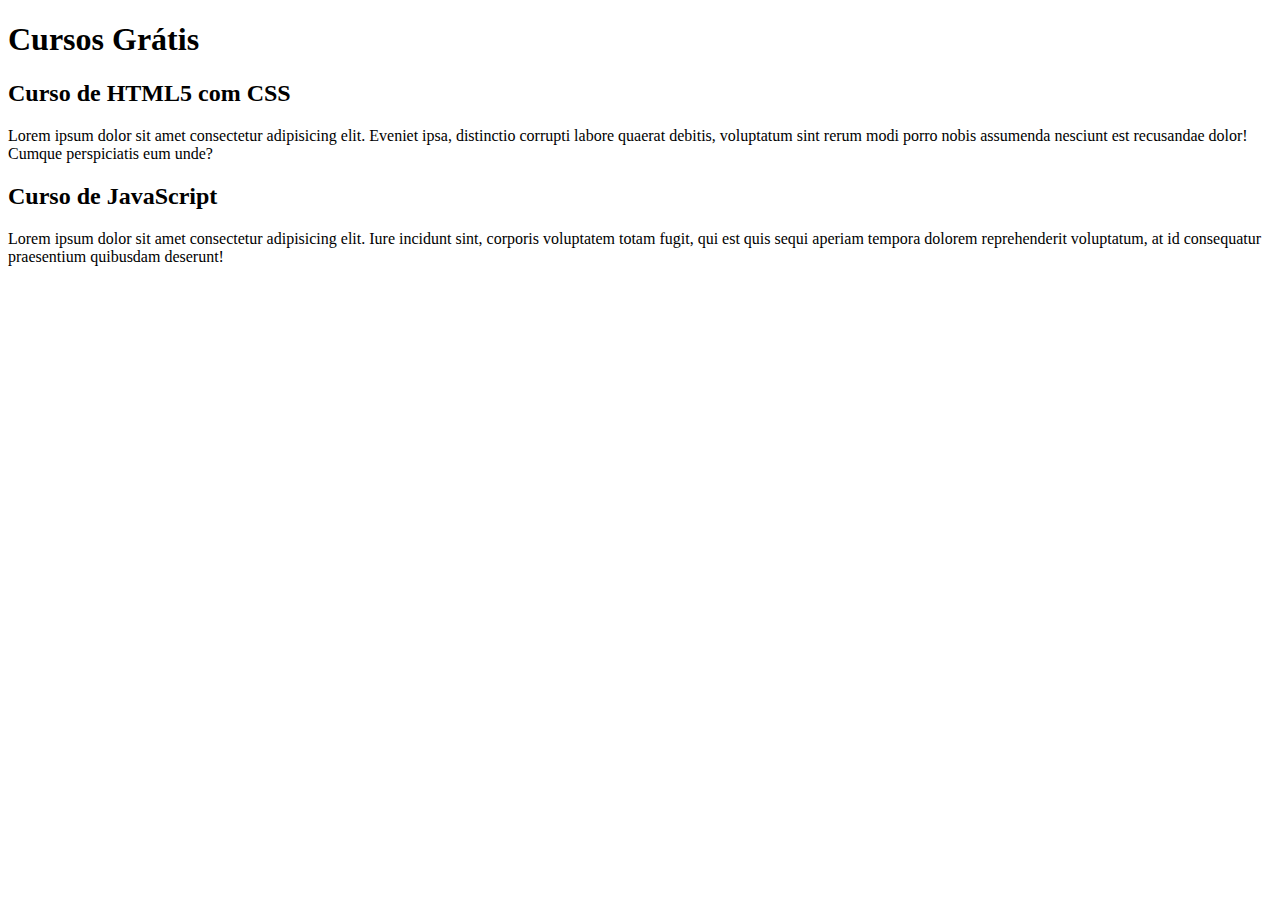
==== index.html @ bbfbfe0b "Update index.html" ====
<!DOCTYPE html>
<html lang="pt-br">
<head>
    <meta charset="UTF-8">
    <meta name="viewport" content="width=device-width, initial-scale=1.0">
    <title>Site Curso eVídeo</title>
</head>
<body>
    <main>
        <header>
            <h1>Cursos Grátis</h1>
        </header>
        <article>
            <h2>Curso de HTML5 com CSS</h2>
            <p>Lorem ipsum dolor sit amet consectetur adipisicing elit. Eveniet ipsa, distinctio corrupti labore quaerat debitis, voluptatum sint rerum modi porro nobis assumenda nesciunt est recusandae dolor! Cumque perspiciatis eum unde?</p>
        </article>
        <article>
        <h2>Curso de JavaScript</h2>
        <p>Lorem ipsum dolor sit amet consectetur adipisicing elit. Iure incidunt sint, corporis voluptatem totam fugit, qui est quis sequi aperiam tempora dolorem reprehenderit voluptatum, at id consequatur praesentium quibusdam deserunt!</p>
        </article>
    </main>
</body>
</html>
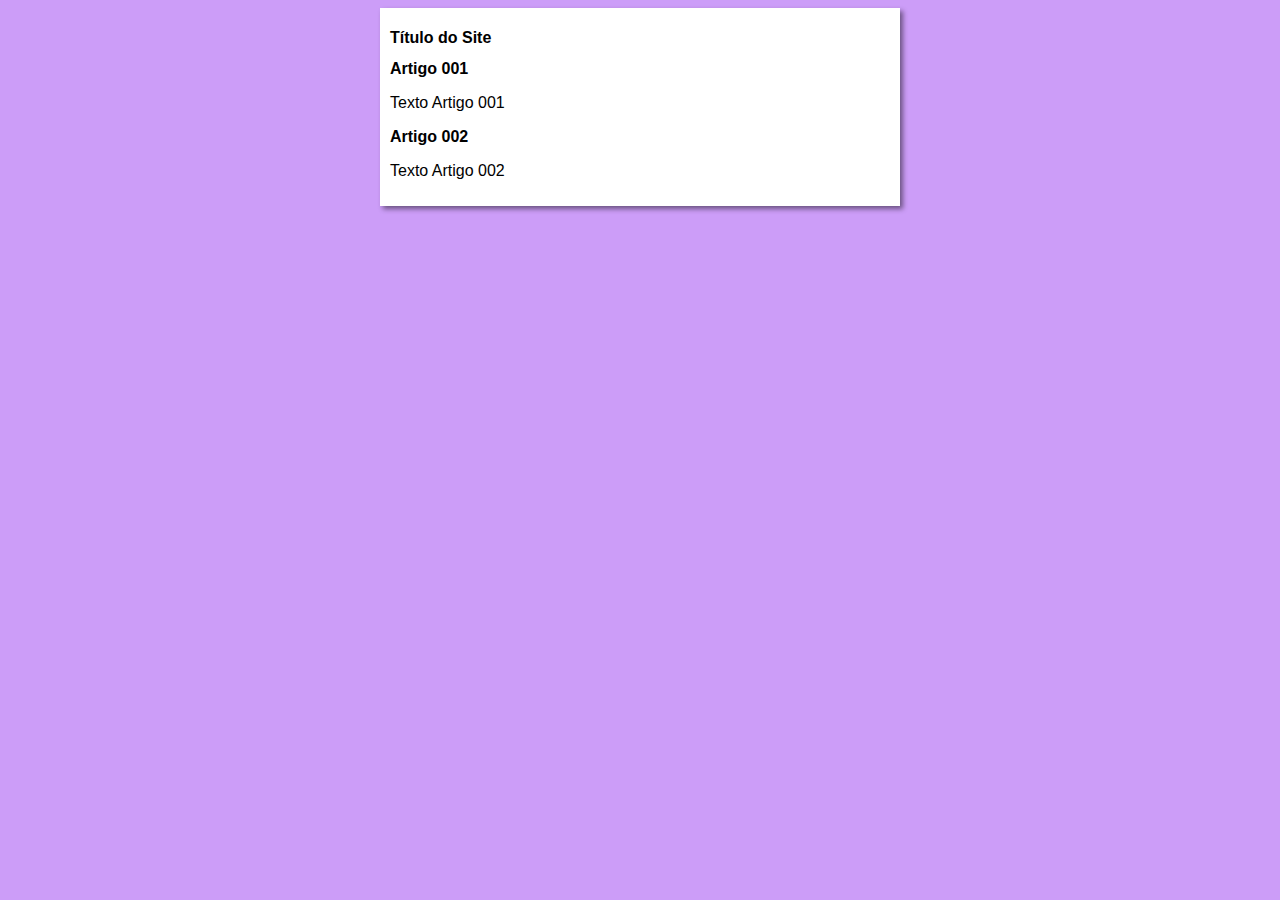
==== commit 0a9c0655: "Update index.html" ====
--- a/index.html
+++ b/index.html
@@ -3,20 +3,21 @@
 <head>
     <meta charset="UTF-8">
     <meta name="viewport" content="width=device-width, initial-scale=1.0">
-    <title>Site Curso eVídeo</title>
+    <title>Curso em Vídeo</title>
+    <link rel="stylesheet" href="estilos/style.css">
 </head>
 <body>
     <main>
         <header>
-            <h1>Cursos Grátis</h1>
+            <h1>Título do Site</h1>
         </header>
         <article>
-            <h2>Curso de HTML5 com CSS</h2>
-            <p>Lorem ipsum dolor sit amet consectetur adipisicing elit. Eveniet ipsa, distinctio corrupti labore quaerat debitis, voluptatum sint rerum modi porro nobis assumenda nesciunt est recusandae dolor! Cumque perspiciatis eum unde?</p>
+            <h2>Artigo 001</h2>
+            <p>Texto Artigo 001</p>
         </article>
         <article>
-        <h2>Curso de JavaScript</h2>
-        <p>Lorem ipsum dolor sit amet consectetur adipisicing elit. Iure incidunt sint, corporis voluptatem totam fugit, qui est quis sequi aperiam tempora dolorem reprehenderit voluptatum, at id consequatur praesentium quibusdam deserunt!</p>
+        <h2>Artigo 002</h2>
+        <p>Texto Artigo 002</p>
         </article>
     </main>
 </body>
--- a/estilos/style.css
+++ b/estilos/style.css
@@ -0,0 +1,16 @@
+* {
+    font-family: Arial, Helvetica, sans-serif;
+    font-size: 16px;
+}
+
+body {
+    background-color: rgb(204, 157, 248);
+}
+
+main {
+    background-color: white;
+    width: 500px;
+    margin: auto;
+    padding: 10px;
+    box-shadow: 3px 3px 5px rgba(0, 0, 0, 0.473);
+}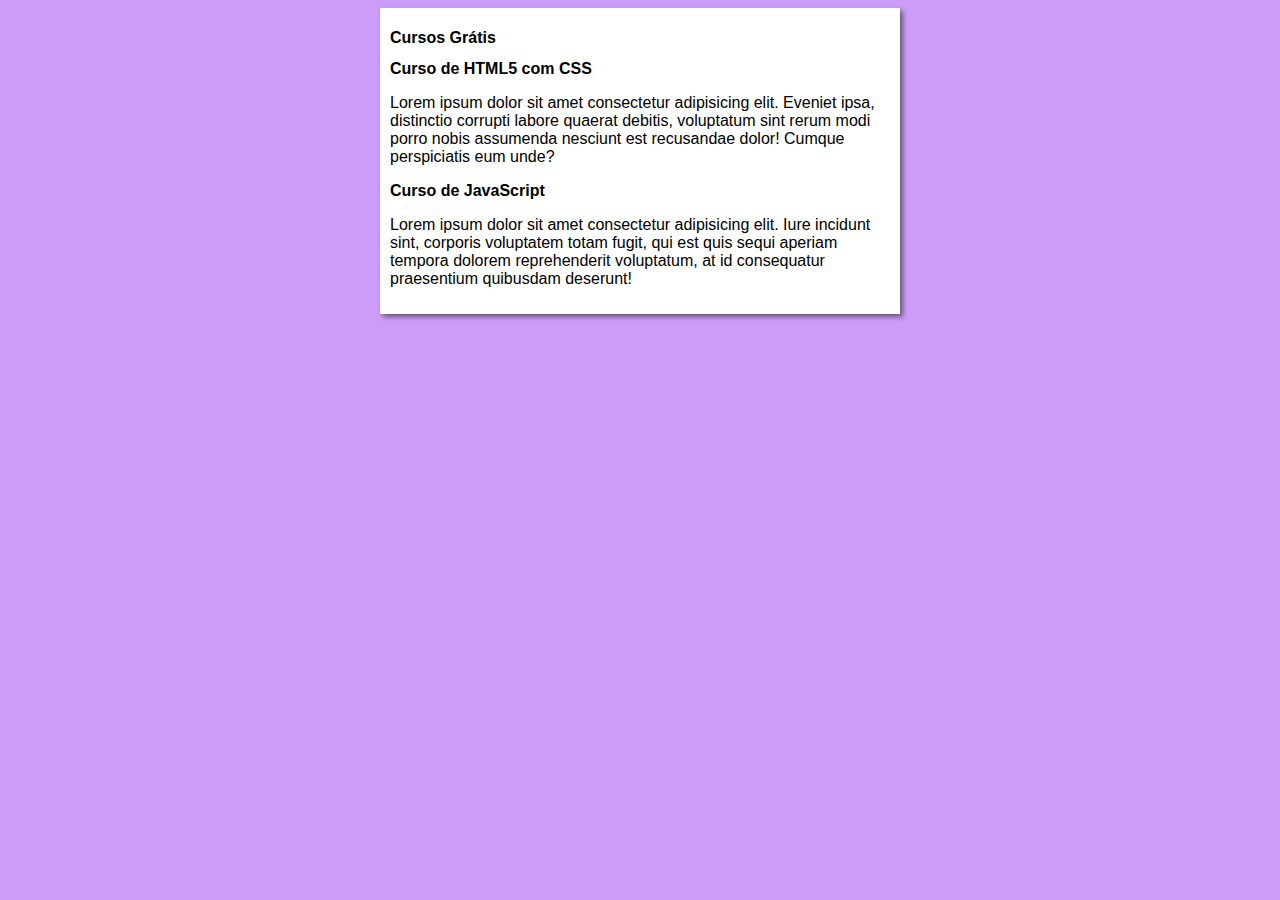
==== commit c017ca8e: "Merge branch 'desing'" ====
--- a/index.html
+++ b/index.html
@@ -9,15 +9,15 @@
 <body>
     <main>
         <header>
-            <h1>Título do Site</h1>
+            <h1>Cursos Grátis</h1>
         </header>
         <article>
-            <h2>Artigo 001</h2>
-            <p>Texto Artigo 001</p>
+            <h2>Curso de HTML5 com CSS</h2>
+            <p>Lorem ipsum dolor sit amet consectetur adipisicing elit. Eveniet ipsa, distinctio corrupti labore quaerat debitis, voluptatum sint rerum modi porro nobis assumenda nesciunt est recusandae dolor! Cumque perspiciatis eum unde?</p>
         </article>
         <article>
-        <h2>Artigo 002</h2>
-        <p>Texto Artigo 002</p>
+        <h2>Curso de JavaScript</h2>
+        <p>Lorem ipsum dolor sit amet consectetur adipisicing elit. Iure incidunt sint, corporis voluptatem totam fugit, qui est quis sequi aperiam tempora dolorem reprehenderit voluptatum, at id consequatur praesentium quibusdam deserunt!</p>
         </article>
     </main>
 </body>
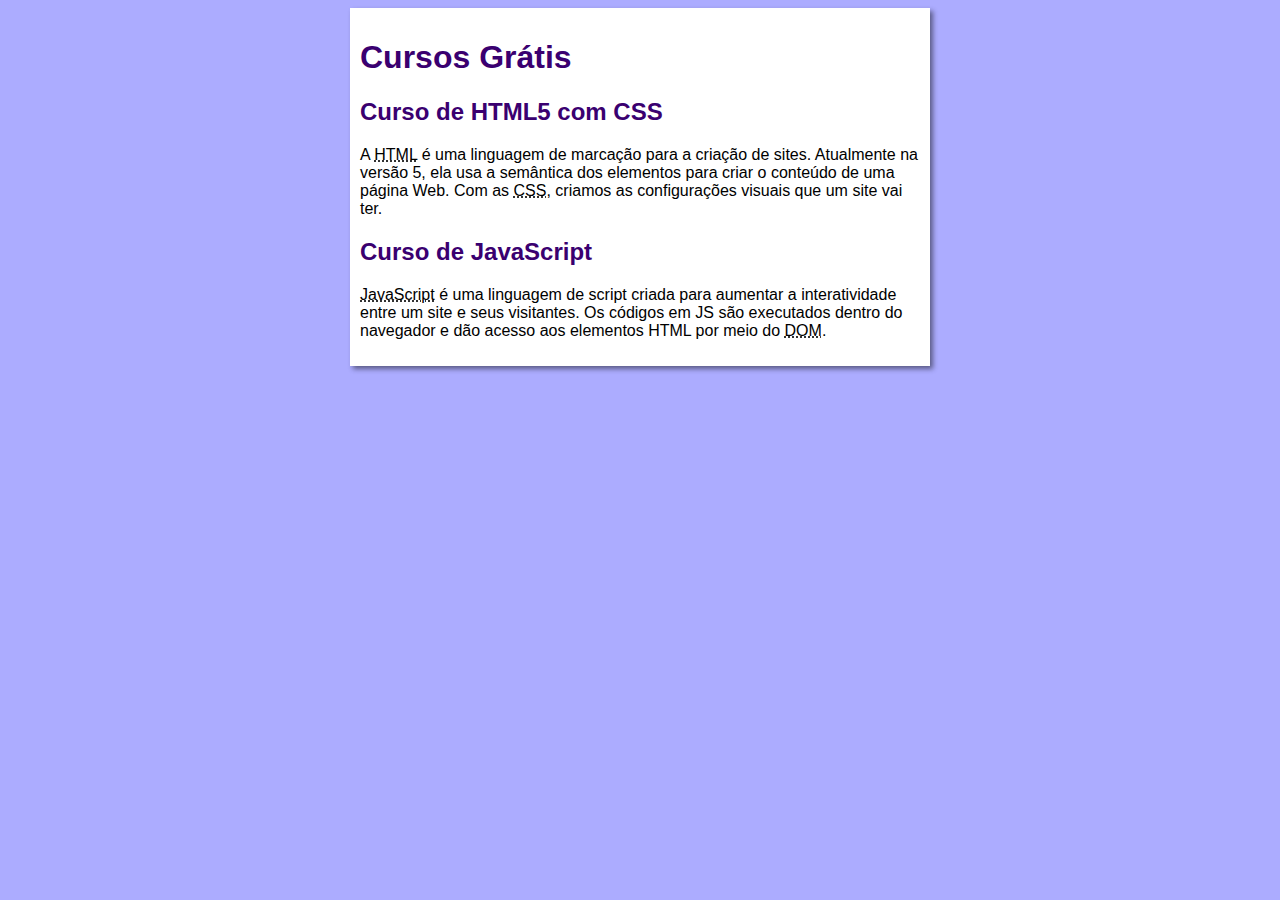
==== commit 0875ae24: "melhorei o desing e o conteúdo" ====
--- a/index.html
+++ b/index.html
@@ -13,11 +13,11 @@
         </header>
         <article>
             <h2>Curso de HTML5 com CSS</h2>
-            <p>Lorem ipsum dolor sit amet consectetur adipisicing elit. Eveniet ipsa, distinctio corrupti labore quaerat debitis, voluptatum sint rerum modi porro nobis assumenda nesciunt est recusandae dolor! Cumque perspiciatis eum unde?</p>
+            <p> <p>A <abbr title="HyperText Markup Language">HTML</abbr> é uma linguagem de marcação para a criação de sites. Atualmente na versão 5, ela usa a semântica dos elementos para criar o conteúdo de uma página Web. Com as <abbr title="Cascading Style Sheets">CSS</abbr>, criamos as configurações visuais que um site vai ter.</p></p>
         </article>
         <article>
         <h2>Curso de JavaScript</h2>
-        <p>Lorem ipsum dolor sit amet consectetur adipisicing elit. Iure incidunt sint, corporis voluptatem totam fugit, qui est quis sequi aperiam tempora dolorem reprehenderit voluptatum, at id consequatur praesentium quibusdam deserunt!</p>
+        <p><p><abbr title="JavaScript">JavaScript</abbr> é uma linguagem de script criada para aumentar a interatividade entre um site e seus visitantes. Os códigos em JS são executados dentro do navegador e dão acesso aos elementos HTML por meio do <abbr title="Document Object Model">DOM</abbr>.</p></p>
         </article>
     </main>
 </body>
--- a/estilos/style.css
+++ b/estilos/style.css
@@ -4,13 +4,38 @@
 }
 
 body {
-    background-color: rgb(204, 157, 248);
+    background-color: #acacff;
 }
 
 main {
     background-color: white;
-    width: 500px;
+    width: 560px;
     margin: auto;
     padding: 10px;
     box-shadow: 3px 3px 5px rgba(0, 0, 0, 0.473);
+}
+
+h1 {
+    font-size: 2em;
+    color: rgb(58, 0, 112);
+}
+
+h2 {
+    font-size: 1.5em;
+    color: rgb(58, 0, 112);
+}
+
+img.lado {
+    float: right;
+}
+
+a {
+    text-decoration: none;
+    font-weight: bold;
+    color: rgb(58, 0, 112);
+}
+
+a:hover {
+    text-decoration: underline;
+    color: rgb(26, 26, 255);
 }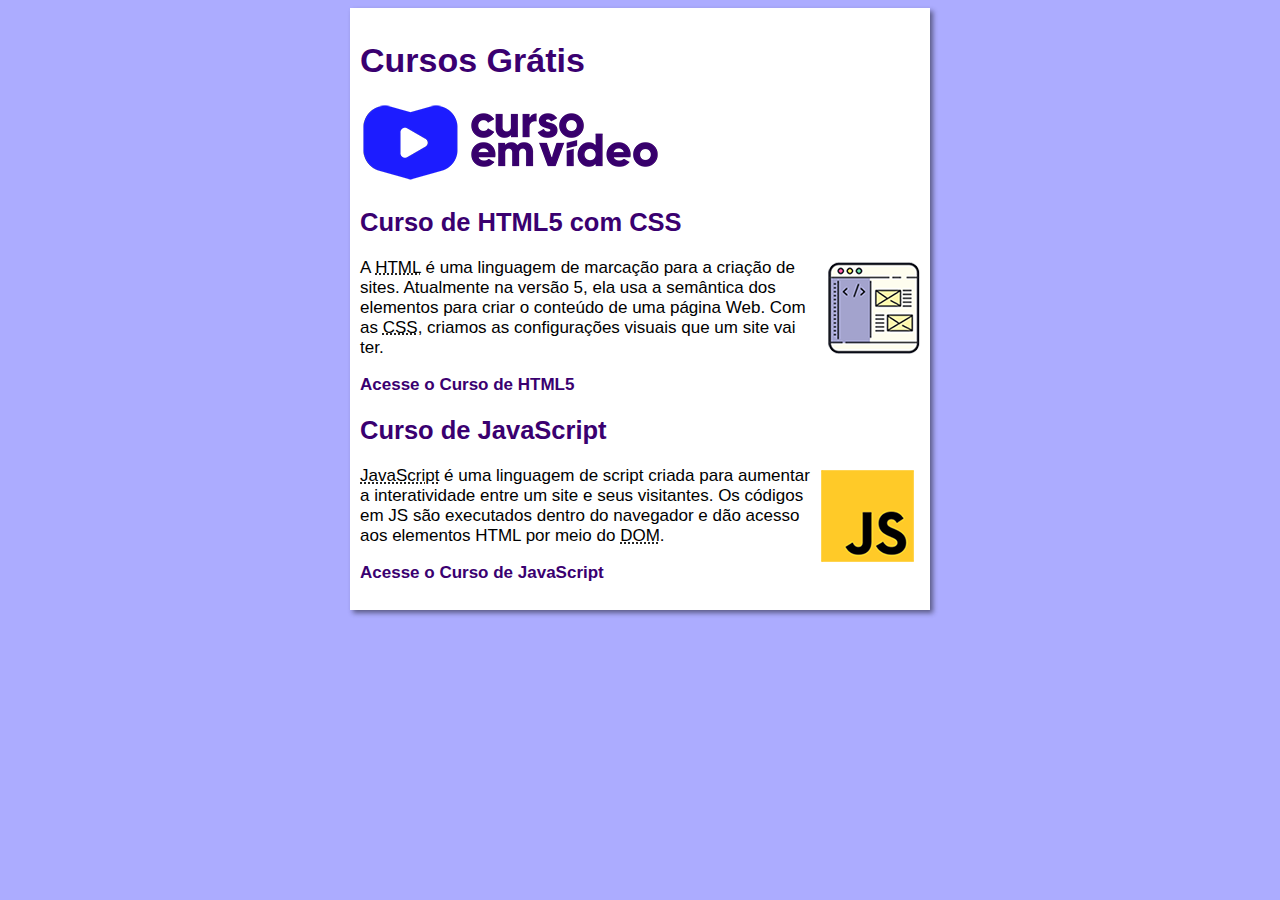
==== commit 869a55f0: "update" ====
--- a/index.html
+++ b/index.html
@@ -1,24 +1,37 @@
 <!DOCTYPE html>
 <html lang="pt-br">
+
 <head>
     <meta charset="UTF-8">
     <meta name="viewport" content="width=device-width, initial-scale=1.0">
     <title>Curso em Vídeo</title>
     <link rel="stylesheet" href="estilos/style.css">
 </head>
+
 <body>
     <main>
         <header>
             <h1>Cursos Grátis</h1>
+            <img src="imagens/curso-em-video-cor.png" alt="Curso em Vídeo">
         </header>
         <article>
             <h2>Curso de HTML5 com CSS</h2>
-            <p> <p>A <abbr title="HyperText Markup Language">HTML</abbr> é uma linguagem de marcação para a criação de sites. Atualmente na versão 5, ela usa a semântica dos elementos para criar o conteúdo de uma página Web. Com as <abbr title="Cascading Style Sheets">CSS</abbr>, criamos as configurações visuais que um site vai ter.</p></p>
+            <img class="lado" src="imagens/curso-html-css.png" alt="Curso de HTML">
+            <p>A <abbr title="HyperText Markup Language">HTML</abbr> é uma linguagem de marcação para a criação de
+                sites. Atualmente na versão 5, ela usa a semântica dos elementos para criar o conteúdo de uma página
+                Web. Com as <abbr title="Cascading Style Sheets">CSS</abbr>, criamos as configurações visuais que um
+                site vai ter.</p>
+            <p><a href="curso-html.html">Acesse o Curso de HTML5</a></p>
         </article>
         <article>
-        <h2>Curso de JavaScript</h2>
-        <p><p><abbr title="JavaScript">JavaScript</abbr> é uma linguagem de script criada para aumentar a interatividade entre um site e seus visitantes. Os códigos em JS são executados dentro do navegador e dão acesso aos elementos HTML por meio do <abbr title="Document Object Model">DOM</abbr>.</p></p>
+            <h2>Curso de JavaScript</h2>
+            <img class="lado" src="imagens/curso-javascript.png" alt="Curso de JavaScript">
+            <p><abbr title="JavaScript">JavaScript</abbr> é uma linguagem de script criada para aumentar a
+                interatividade entre um site e seus visitantes. Os códigos em JS são executados dentro do navegador e
+                dão acesso aos elementos HTML por meio do <abbr title="Document Object Model">DOM</abbr>.</p>
+            <p><a href="curso-js.html">Acesse o Curso de JavaScript</a></p>
         </article>
     </main>
 </body>
+
 </html>--- a/estilos/style.css
+++ b/estilos/style.css
@@ -1,6 +1,6 @@
 * {
     font-family: Arial, Helvetica, sans-serif;
-    font-size: 16px;
+    font-size: 17px;
 }
 
 body {
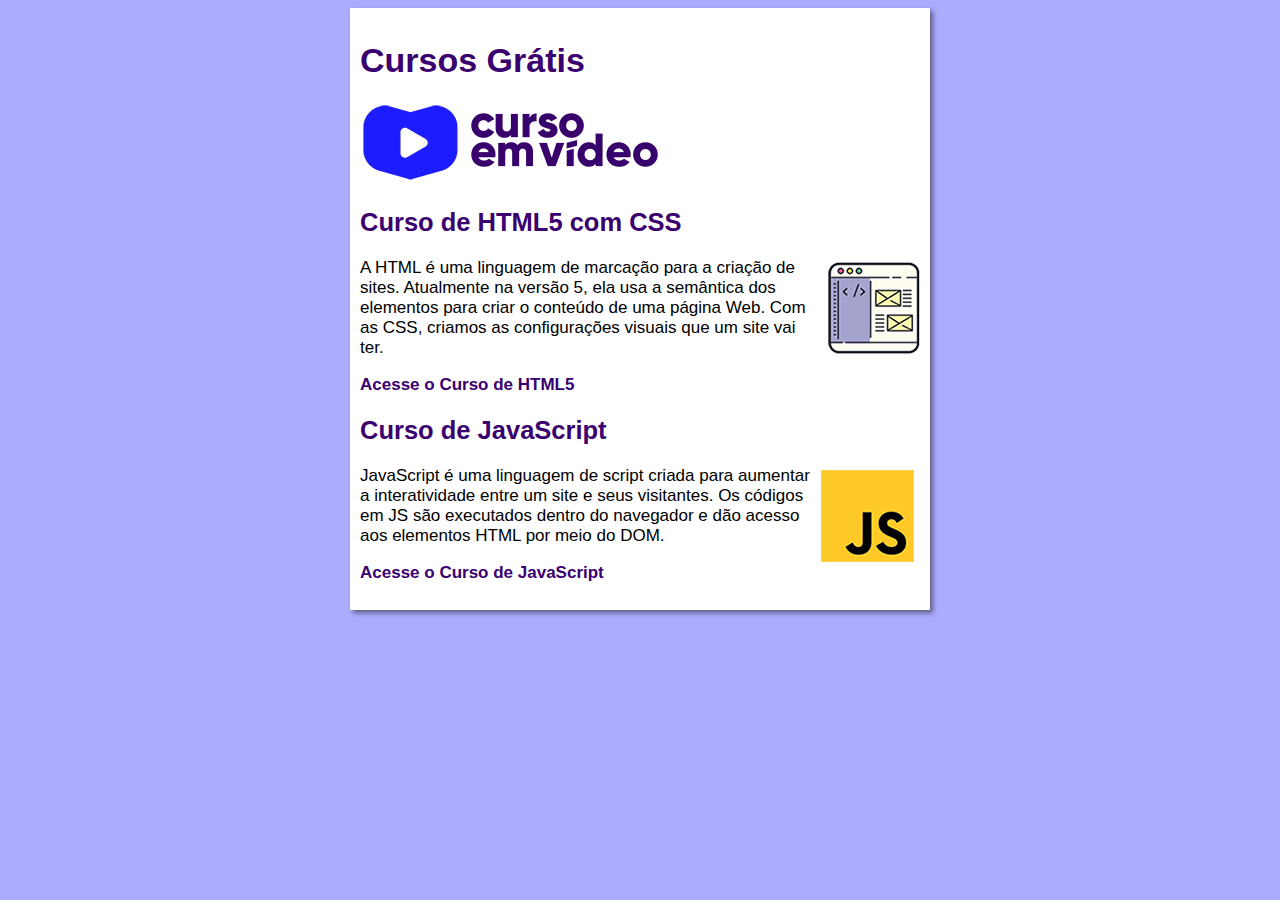
==== commit 5372808d: "Update index.html" ====
--- a/index.html
+++ b/index.html
@@ -17,18 +17,18 @@
         <article>
             <h2>Curso de HTML5 com CSS</h2>
             <img class="lado" src="imagens/curso-html-css.png" alt="Curso de HTML">
-            <p>A <abbr title="HyperText Markup Language">HTML</abbr> é uma linguagem de marcação para a criação de
+            <p>A HTML é uma linguagem de marcação para a criação de
                 sites. Atualmente na versão 5, ela usa a semântica dos elementos para criar o conteúdo de uma página
-                Web. Com as <abbr title="Cascading Style Sheets">CSS</abbr>, criamos as configurações visuais que um
+                Web. Com as CSS, criamos as configurações visuais que um
                 site vai ter.</p>
             <p><a href="curso-html.html">Acesse o Curso de HTML5</a></p>
         </article>
         <article>
             <h2>Curso de JavaScript</h2>
             <img class="lado" src="imagens/curso-javascript.png" alt="Curso de JavaScript">
-            <p><abbr title="JavaScript">JavaScript</abbr> é uma linguagem de script criada para aumentar a
+            <p>JavaScript é uma linguagem de script criada para aumentar a
                 interatividade entre um site e seus visitantes. Os códigos em JS são executados dentro do navegador e
-                dão acesso aos elementos HTML por meio do <abbr title="Document Object Model">DOM</abbr>.</p>
+                dão acesso aos elementos HTML por meio do DOM.</p>
             <p><a href="curso-js.html">Acesse o Curso de JavaScript</a></p>
         </article>
     </main>
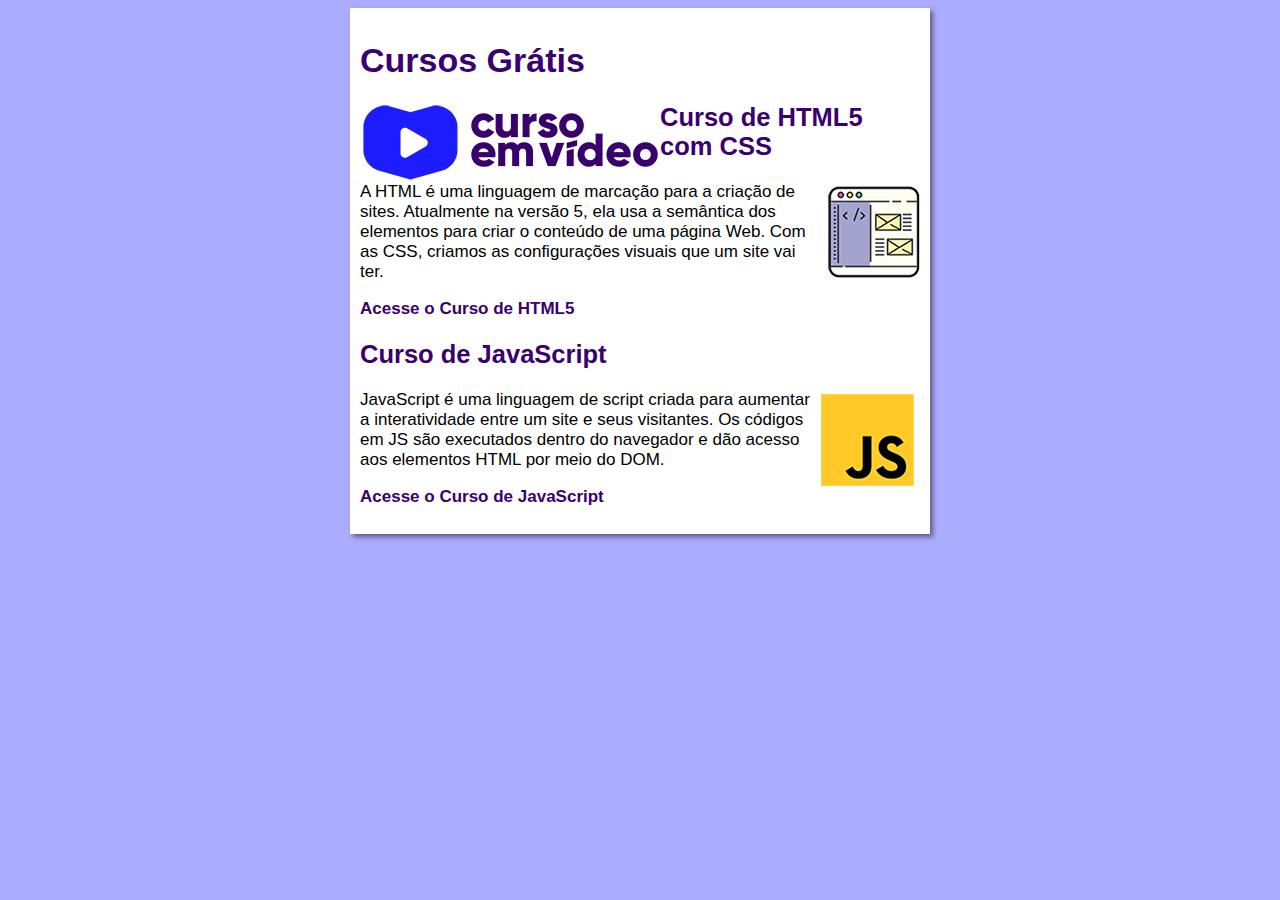
==== commit 2271b112: "update" ====
--- a/index.html
+++ b/index.html
@@ -12,7 +12,7 @@
     <main>
         <header>
             <h1>Cursos Grátis</h1>
-            <img src="imagens/curso-em-video-cor.png" alt="Curso em Vídeo">
+            <img class="meio" src="imagens/curso-em-video-cor.png" alt="Curso em Vídeo">
         </header>
         <article>
             <h2>Curso de HTML5 com CSS</h2>
--- a/estilos/style.css
+++ b/estilos/style.css
@@ -25,6 +25,10 @@
     color: rgb(58, 0, 112);
 }
 
+img.meio {
+    float:inline-start
+}
+
 img.lado {
     float: right;
 }
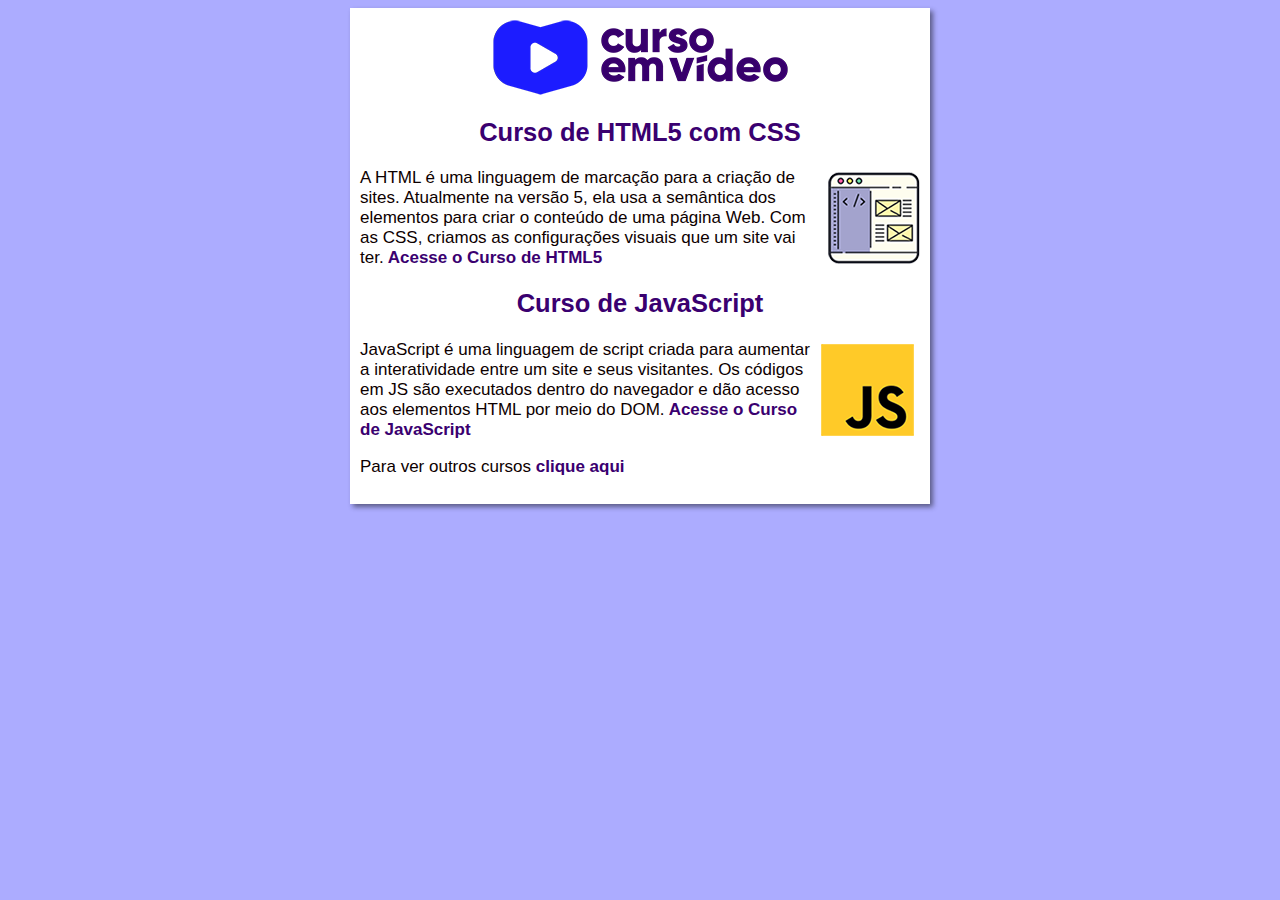
==== commit b813b6a2: "update" ====
--- a/index.html
+++ b/index.html
@@ -11,8 +11,9 @@
 <body>
     <main>
         <header>
-            <h1>Cursos Grátis</h1>
-            <img class="meio" src="imagens/curso-em-video-cor.png" alt="Curso em Vídeo">
+            <div id="meio">
+                <img src="imagens/curso-em-video-cor.png" alt="Curso em Vídeo">
+            </div>
         </header>
         <article>
             <h2>Curso de HTML5 com CSS</h2>
@@ -20,16 +21,17 @@
             <p>A HTML é uma linguagem de marcação para a criação de
                 sites. Atualmente na versão 5, ela usa a semântica dos elementos para criar o conteúdo de uma página
                 Web. Com as CSS, criamos as configurações visuais que um
-                site vai ter.</p>
-            <p><a href="curso-html.html">Acesse o Curso de HTML5</a></p>
+                site vai ter.<a href="curso-html.html"> Acesse o Curso de HTML5</a></p>
+            <p></p>
         </article>
         <article>
             <h2>Curso de JavaScript</h2>
             <img class="lado" src="imagens/curso-javascript.png" alt="Curso de JavaScript">
             <p>JavaScript é uma linguagem de script criada para aumentar a
                 interatividade entre um site e seus visitantes. Os códigos em JS são executados dentro do navegador e
-                dão acesso aos elementos HTML por meio do DOM.</p>
-            <p><a href="curso-js.html">Acesse o Curso de JavaScript</a></p>
+                dão acesso aos elementos HTML por meio do DOM.<a href="curso-js.html"> Acesse o Curso de JavaScript</a></p>
+
+            <p>Para ver outros cursos <a href="https://www.youtube.com/@CursoemVideo">clique aqui</a></p>
         </article>
     </main>
 </body>
--- a/estilos/style.css
+++ b/estilos/style.css
@@ -15,18 +15,21 @@
     box-shadow: 3px 3px 5px rgba(0, 0, 0, 0.473);
 }
 
-h1 {
-    font-size: 2em;
-    color: rgb(58, 0, 112);
-}
-
-h2 {
+h1, h2 {
+    font-weight: 600;
+    text-align: center;
     font-size: 1.5em;
     color: rgb(58, 0, 112);
 }
 
-img.meio {
-    float:inline-start
+p {
+    font-weight: 500;
+    color: rgb(13, 0, 0);
+}
+
+#meio {
+    display: flex;
+    justify-content: center;
 }
 
 img.lado {
